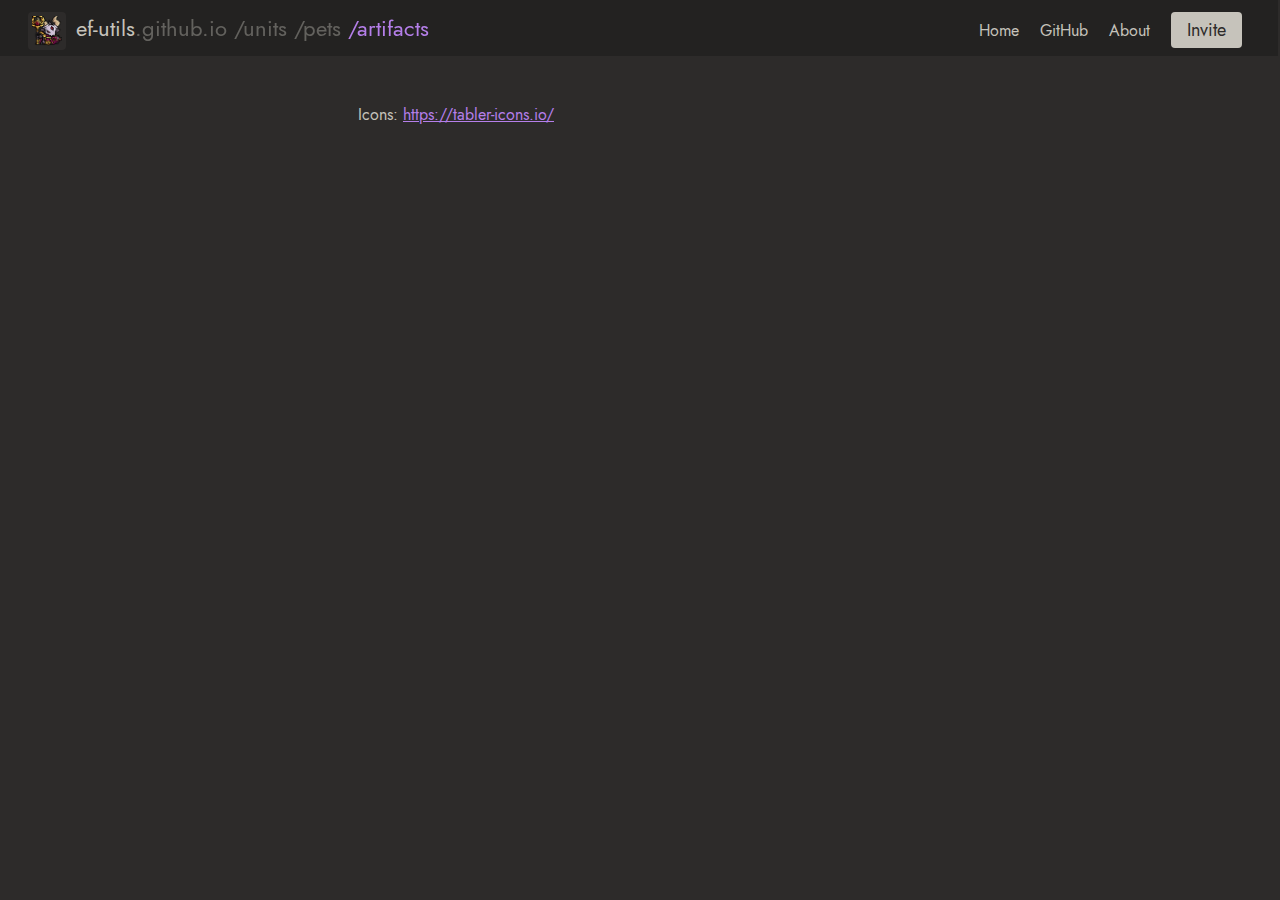
==== about/index.html @ fa347100 "units page" ====
<!DOCTYPE html>
<html lang="en">
<head>
    <meta charset="UTF-8">
    <meta http-equiv="X-UA-Compatible" content="IE=edge">
    <meta name="viewport" content="width=device-width, initial-scale=1.0">
    <title>About | ef-utils</title>
    <link rel="icon" stype="image/x-icon" href="/assets/2388.ico">
    <link rel="stylesheet" href="https://indestructibletype.com/fonts/Jost.css" type="text/css" charset="utf-8">
    <link rel="stylesheet" href="/style.css">
</head>
<body>
    <script type="text/javascript" src="/script.js"></script>
    <script>
    insertTemplate()
    document.getElementById('artifacts-page').classList.add('active')
    document.getElementById('artifacts-page-menu').classList.add('active')
    </script>
    <div class="content">
        <br><br>Icons: <a href='https://tabler-icons.io/' target='_blank' rel='noopener nonreferrer'>https://tabler-icons.io/</a>
    </div>
</body>
</html>
---- style.css ----
:root {
    --dark: #2D2B2A;
    --light: #c6c3bb;
    --accent: #B57FEA;
}

@font-face {
    font-family: Jost;
    src: url('/assets/Jost-400-Book.ttf');
}

body {
    margin: 0;
    padding: 0;
    background-color: var(--dark);
    font-family: Jost, sans-serif;
}

.menu {
    width: calc(100% - 58px);
    background-color: rgb(35, 34, 33);
    height: 44px;
    position: fixed;
    top: 0px;
    padding-top: 12px;
    padding-left: 28px;
    padding-right: 28px;
    font-size: 22px;
    color: var(--light);
    z-index: 5;
}

.menu a {
    color: var(--light);
    text-decoration: none;
}

.button {
    background-color: var(--light);
    color: var(--dark);
    padding-top: 5px;
    padding-bottom: 5px;
    padding-left: 16px;
    padding-right: 16px;
    border-radius: 0.25rem;
    display: inline-block;
    font-size: 18px;
}

.menu-link {
    display: inline-block;
    height: 26px;
}

.menu-link:hover {
    border-bottom: 2px solid var(--accent);
}

.menu-link.active {
    border-bottom: 2px solid var(--accent);
}

.button:hover {
    transition-duration: 0.3s;
    filter: brightness(85%);
}

.home {
    float: left;
}

.home span {
    filter: brightness(50%)
}

.home-icon-bg {
    float: left;
    width: 30px;
    background-color: var(--dark);
    border-radius: 0.25rem;
    height: 30px;
    margin-right: 10px;
    padding: 4px
}

.links {
    float: right;
    position: relative;
}

.links a {
    font-size: 16px;
    padding-left: 8px;
    padding-right: 8px;
}

.mobile-menu-button {
    float: left;
    -webkit-mask: url('/assets/menu-2.svg') no-repeat center;
    mask: url('/assets/menu-2.svg') no-repeat center;
    width: 20px;
    height: 30px;
    background-color: var(--light);
    margin-top: 3px;
    margin-right: 15px;
    display: none;
}

.mobile-menu {
    width: 292px;
    height: calc(100vh - 57px);
    float: left;
    position: fixed;
    bottom: 0px;
    background-color: #232221;
    border-top: 1px solid rgba(12, 12, 12, 0.5);
    transition: transform 0.3s ease-in;
    z-index: 3;
}

.mobile-menu.hidden { 
    transform: translateX(-292px);
    transition: transform 0.3s ease-out;
}

.mobile-menu-item .mobile-menu-link {
    margin-top: 15px;
}

.mobile-menu-item .button {
    margin-top: 15px;
    margin-bottom: 10px;
}

.mobile-menu-link {
    position: relative;
    font-size: 16px;
    padding-left: 8px;
    padding-right: 8px;
    color: var(--light);
}

.mobile-menu-link.active {
    color: var(--accent)
}

.mobile-menu-links {
    width: 260px;
    padding: 16px;
    border-bottom: 1px solid rgba(12, 12, 12, 0.5);
}

.mobile-menu-links a {
    text-decoration: none;
}

.mobile-menu-pages {
    width: 260px;
    padding: 16px;
    display: inline-flex;
}

.mobile-menu-page {
    position: relative;
    font-size: 16px;
    padding-left: 8px;
    padding-right: 8px;
    color: var(--light);
    text-decoration: none;
}

.mobile-menu-page .active {
    filter: brightness(100%);
    color: var(--accent)
}

@media only screen and (max-width: 740px) {
    .mobile-menu-button {
        display: initial;
    }

    .links {
        display: none;
    }

    .pages {
        display: none;
    }
}

.menu-page {
    float: left;
    filter: brightness(50%);
}

.menu-page.active {
    color: var(--accent);
    filter: brightness(100%);
}

.menu-page:hover {
    transition-duration: 0.3s;
    filter: brightness(100%)
}

::selection {
    background-color: var(--light);
    color: var(--dark);
}

.content {
    color: var(--light);
    padding-top: 57px;
    width: 564px;
    margin: auto;
}

.content a {
    color: var(--accent)
}
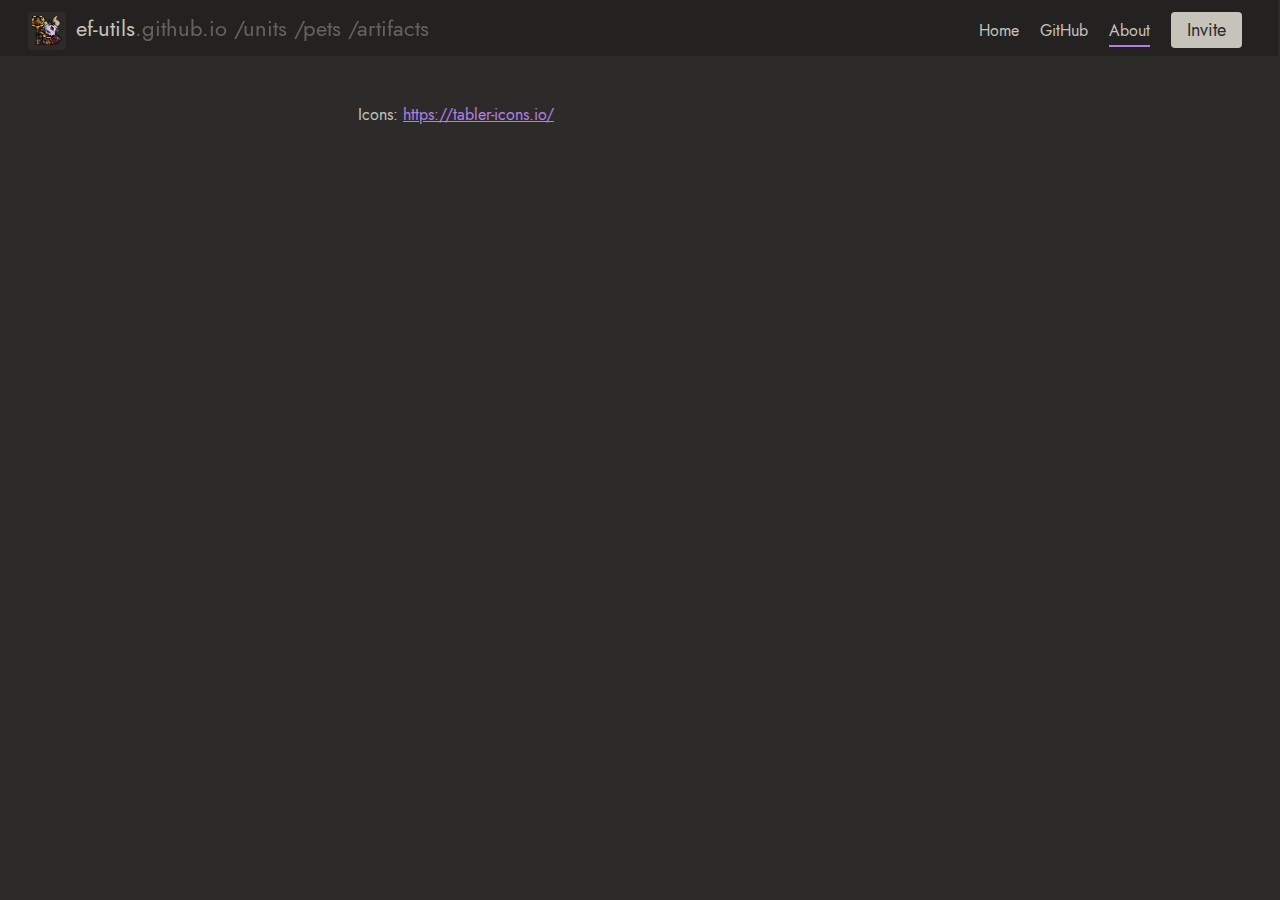
==== commit 80a674cd: "cleanup css" ====
--- a/about/index.html
+++ b/about/index.html
@@ -6,15 +6,14 @@
     <meta name="viewport" content="width=device-width, initial-scale=1.0">
     <title>About | ef-utils</title>
     <link rel="icon" stype="image/x-icon" href="/assets/2388.ico">
-    <link rel="stylesheet" href="https://indestructibletype.com/fonts/Jost.css" type="text/css" charset="utf-8">
     <link rel="stylesheet" href="/style.css">
 </head>
 <body>
     <script type="text/javascript" src="/script.js"></script>
     <script>
     insertTemplate()
-    document.getElementById('artifacts-page').classList.add('active')
-    document.getElementById('artifacts-page-menu').classList.add('active')
+    document.getElementById('about-link').classList.add('active')
+    document.getElementById('about-menu-link').classList.add('active')
     </script>
     <div class="content">
         <br><br>Icons: <a href='https://tabler-icons.io/' target='_blank' rel='noopener nonreferrer'>https://tabler-icons.io/</a>
--- a/style.css
+++ b/style.css
@@ -211,7 +211,8 @@
 .content {
     color: var(--light);
     padding-top: 57px;
-    width: 564px;
+    max-width: 564px;
+    width: 80vw;
     margin: auto;
 }
 
